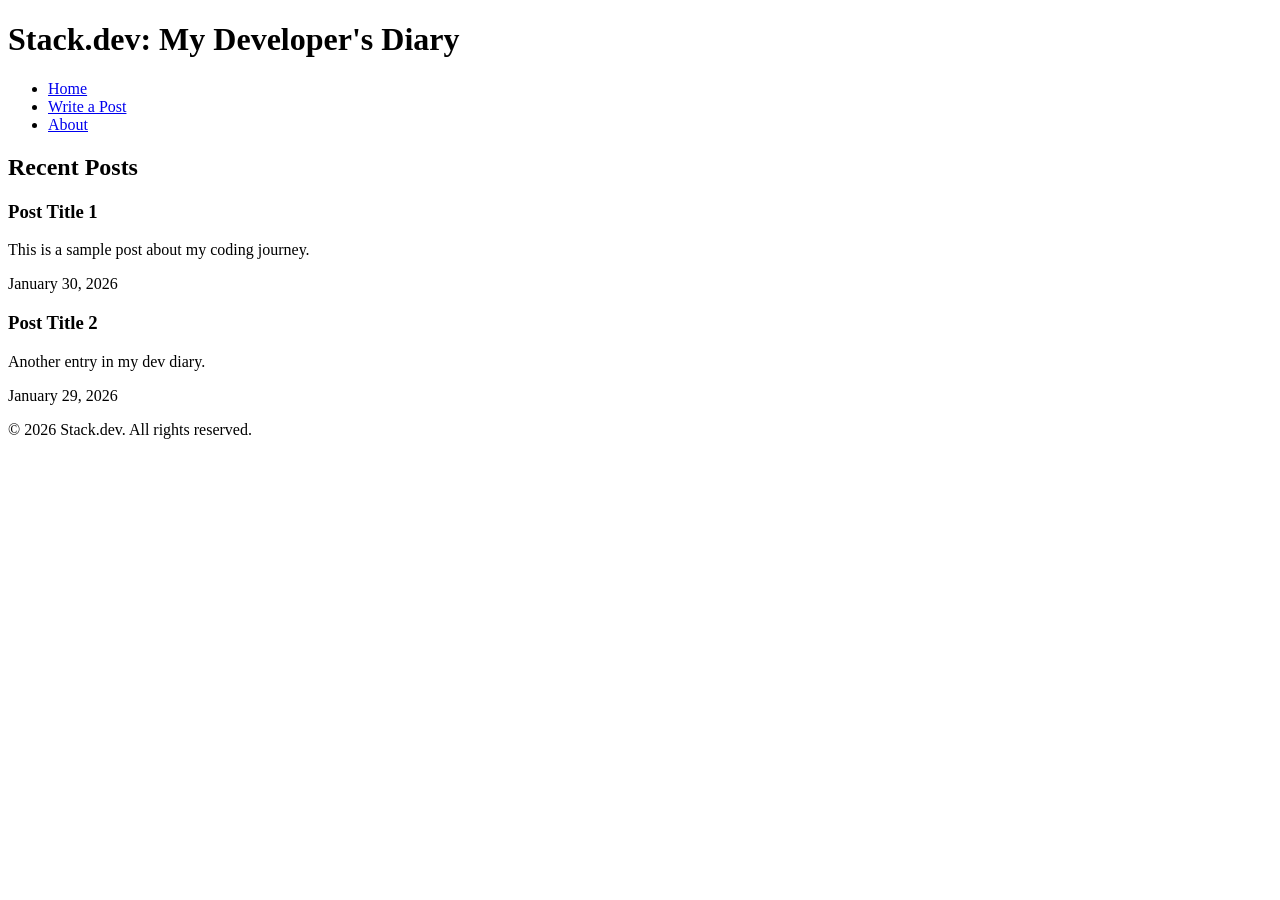
==== public/index.html @ 9dd36fa9 "initial commit" ====
<!DOCTYPE html>
<html lang="en">
<head>
    <meta charset="UTF-8">
    <meta name="viewport" content="width=device-width, initial-scale=1.0">
    <title>Stack.dev - Developer's Diary</title>
    <!-- We'll add CSS later -->
</head>
<body>
    <header>
        <h1>Stack.dev: My Developer's Diary</h1>
        <nav>
            <ul>
                <li><a href="index.html">Home</a></li>
                <li><a href="new-post.html">Write a Post</a></li>
                <li><a href="about.html">About</a></li>
            </ul>
        </nav>
    </header>
    
    <main>
        <section id="posts">
            <h2>Recent Posts</h2>
            <!-- Sample posts; we'll make this dynamic later -->
            <article>
                <h3>Post Title 1</h3>
                <p>This is a sample post about my coding journey.</p>
                <time datetime="2026-01-30">January 30, 2026</time>
            </article>
            <article>
                <h3>Post Title 2</h3>
                <p>Another entry in my dev diary.</p>
                <time datetime="2026-01-29">January 29, 2026</time>
            </article>
        </section>
    </main>
    
    <footer>
        <p>&copy; 2026 Stack.dev. All rights reserved.</p>
    </footer>
</body>
</html>
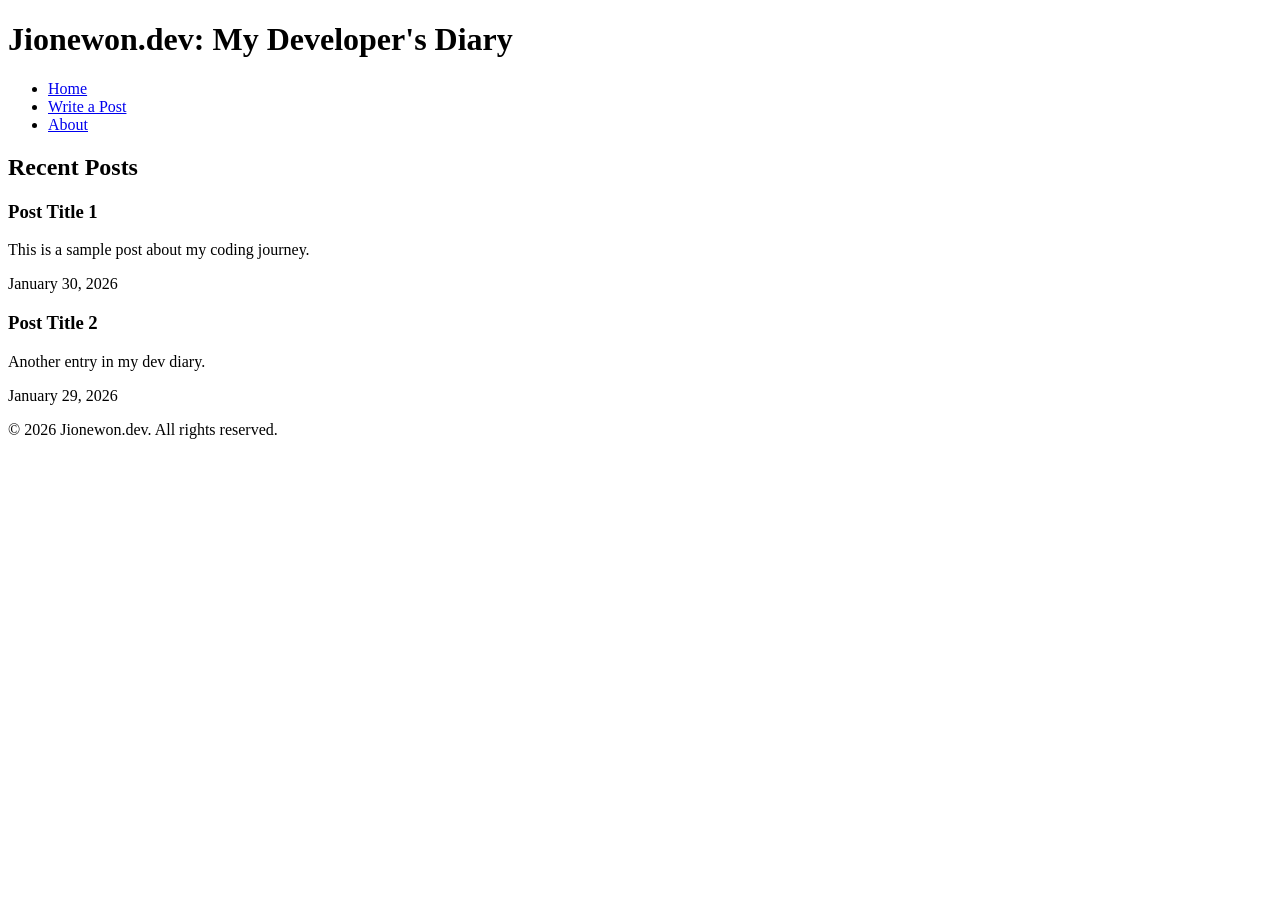
==== commit 0849f8e1: "Update index.html" ====
--- a/public/index.html
+++ b/public/index.html
@@ -3,12 +3,12 @@
 <head>
     <meta charset="UTF-8">
     <meta name="viewport" content="width=device-width, initial-scale=1.0">
-    <title>Stack.dev - Developer's Diary</title>
+    <title>Jionewon.dev - Developer's Diary</title>
     <!-- We'll add CSS later -->
 </head>
 <body>
     <header>
-        <h1>Stack.dev: My Developer's Diary</h1>
+        <h1>Jionewon.dev: My Developer's Diary</h1>
         <nav>
             <ul>
                 <li><a href="index.html">Home</a></li>
@@ -36,7 +36,9 @@
     </main>
     
     <footer>
-        <p>&copy; 2026 Stack.dev. All rights reserved.</p>
+        <p>&copy; 2026 Jionewon.dev. All rights reserved.</p>
     </footer>
 </body>
-</html>+
+</html>
+
